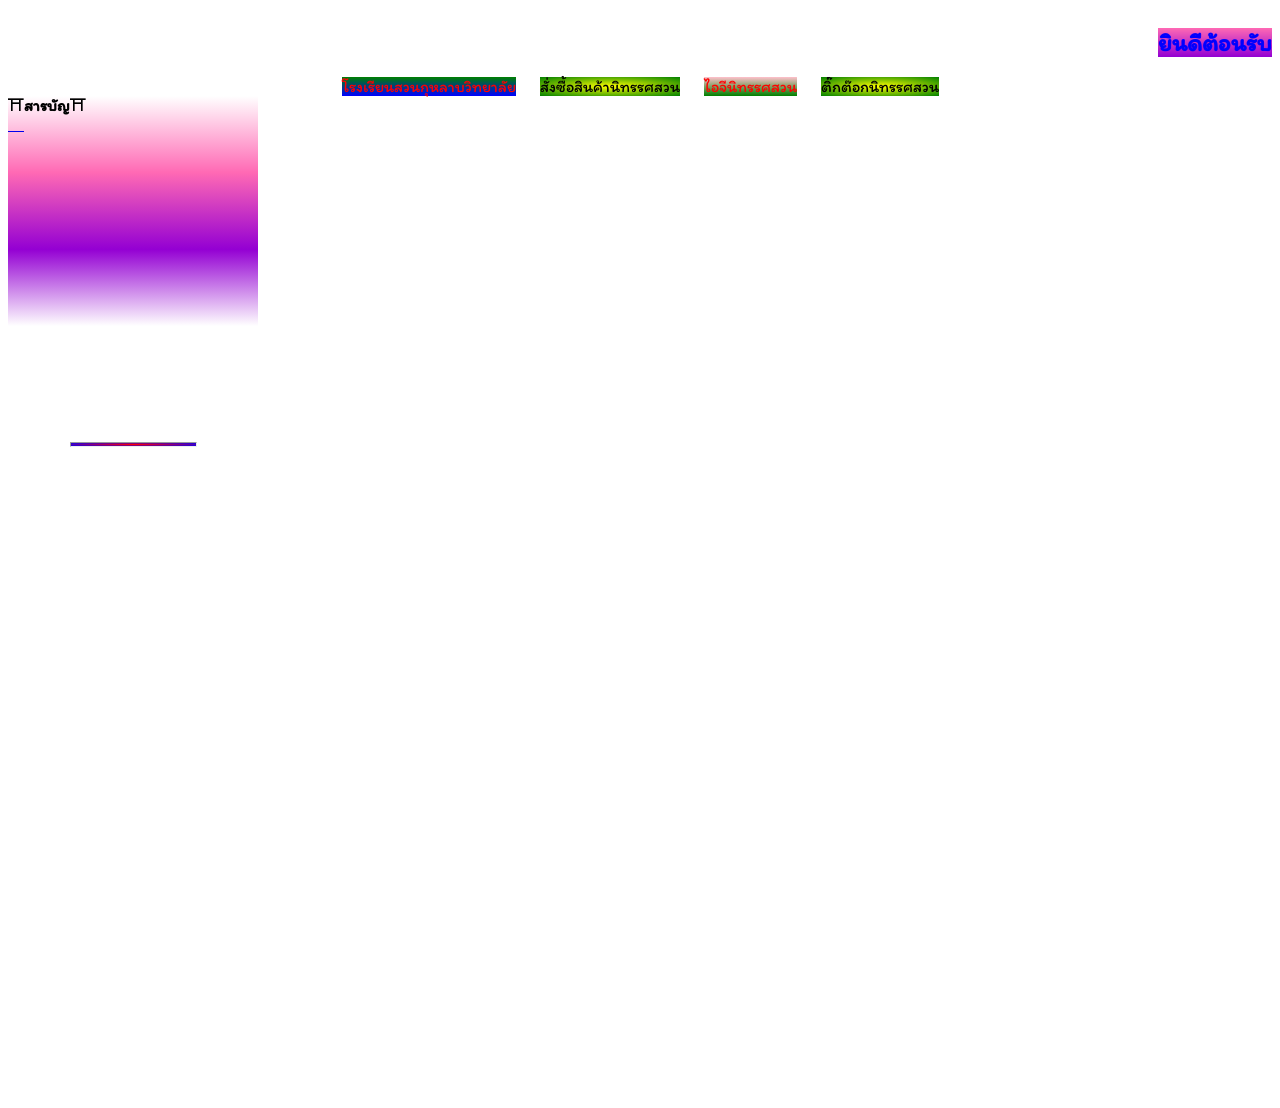
==== index.html @ 063a7f1f "Add files via upload" ====
<html>
<head>
<meta charset="utf-8">
<style>
mark{background:linear-gradient(hotpink,darkviolet);color:blue;}
</style>
<link rel="preconnect" href="https://fonts.googleapis.com">
<link rel="preconnect" href="https://fonts.gstatic.com" crossorigin>
<link href="https://fonts.googleapis.com/css2?family=Itim&display=swap" rel="stylesheet">
<style> 
body{
  font-family: "Itim", serif;
  font-weight: 400;
  font-style: normal;
}
</style>
<style>
button1{background:linear-gradient(green,blue);color:red;}
button2{background:radial-gradient(yellow,green);color:sky blue;}
button3{background:linear-gradient(pink,green);color:red;}
button4{background:radial-gradient(yellow,green);color:sky blue;}

</style>
<style>
hr{background:radial-gradient(red,blue);}
</style>
<style>
body{cursor:url("cursorsk.cur"),auto;height:100vh;}
</style>

<script>
var y=window.prompt("พิมพ์ชื่อของคุณได้เลย✨")
window.alert("ยินดีต้อนรับเข้าสู่เว็บไซต์นิทรรศสวน!🎉โรงเรียนสวนกุหลาบวิทยาลัย🎭"+y)
</script>


<title>นิทรรศสวน2024</title>
</head>
<body background="https://img.freepik.com/free-vector/modern-soft-yellow-watercolor-texture-beautiful-background_1055-16667.jpg">
<marquee><h2><mark>ยินดีต้อนรับสู่นิทรรศสวน2024🎆🌹โรงเรียนสวนกุหลาบวิทยาลัย</mark></h2></marquee>
<br>
<center>
<button1 onclick="document.location='http://www.sk.ac.th/'">โรงเรียนสวนกุหลาบวิทยาลัย</button1>
&nbsp&nbsp&nbsp&nbsp
<button2 onclick="document.location='https://formesign.com/public/107774460759090991944/all/form/1FAIpQLSdYWz9xXkW2r5saSK0KqE57YTDx_Nn786LZ0uPa70azk-0TUw'">สั่งซื้อสินค้านิทรรศสวน</button2>
&nbsp&nbsp&nbsp&nbsp
<button3 onclick="document.location='https://www.instagram.com/accounts/login/?next=https%3A%2F%2Fwww.instagram.com%2Fske2024.official%2F&is_from_rle'">ไอจีนิทรรศสวน</button3>
&nbsp&nbsp&nbsp&nbsp
<button4 onclick="document.location='https://www.tiktok.com/@ske2024.official?fbclid=IwY2xjawGX9KVleHRuA2FlbQIxMAABHfaeMFSj4weQqf_Nd4jx0Qhf8w5zYp6mXVesmczTpspRPAkVEZULZuz9MQ_aem_qi7qc2Q0-QVjoGWZXmMEQg'">ติ๊กต๊อกนิทรรศสวน</button4>





</center>
<div id="menu" style="background:linear-gradient(white,hotpink,Darkviolet,white);height:230px; width:250px">
<b>⛩สารบัญ⛩</b><br>
<a href="บทนำา(แก้ไข).html>🌹บทนำ🌹</a>
<br>
🐱‍🐉หัวข้อหลักของนิทรรศการ🐱‍🐉
<br>
✨กิจกรรมและการแสดง✨
<br>
🎁ผลงานของนักเรียน🎁
<br>
🎂ภาพบรรยากาศงาน🎂
<br>
⚽ข้อมูลติดต่อ⚽
<br>
🤞ผู้จัดทำ🤞
<br>
</div>

<center>
<img src="ske1.gif"width="600" height="300">
&nbsp&nbsp&nbsp&nbsp
<iframe src="https://www.facebook.com/plugins/page.php?href=https%3A%2F%2Fwww.facebook.com%2Fprofile.php%3Fid%3D61563317562968&tabs=timeline&width=340&height=500&small_header=false&adapt_container_width=true&hide_cover=false&show_facepile=true&appId&quot;
width="300" height="300" style="border:none;overflow:hidden" scrolling="no" frameborder="0" allowfullscreen="true" allow="autoplay; clipboard-write; encrypted-media; picture-in-picture; web-share"></iframe>
<hr width=50% size=5>
<br>

<iframe width="560" height="315" src="https://www.youtube.com/embed/CTKSW4AJjiY?si=yFgDugG8MUI86FF8" title="YouTube video player" frameborder="0" allow="accelerometer; autoplay; clipboard-write; encrypted-media; gyroscope; picture-in-picture; web-share" referrerpolicy="strict-origin-when-cross-origin" allowfullscreen></iframe>
<iframe width="560" height="315" src="https://www.youtube.com/embed/2zAjlJsnVQU?si=bnNIHlJxHFgBdV4Z" title="YouTube video player" frameborder="0" allow="accelerometer; autoplay; clipboard-write; encrypted-media; gyroscope; picture-in-picture; web-share" referrerpolicy="strict-origin-when-cross-origin" allowfullscreen></iframe>
</center>



</body>
</html>
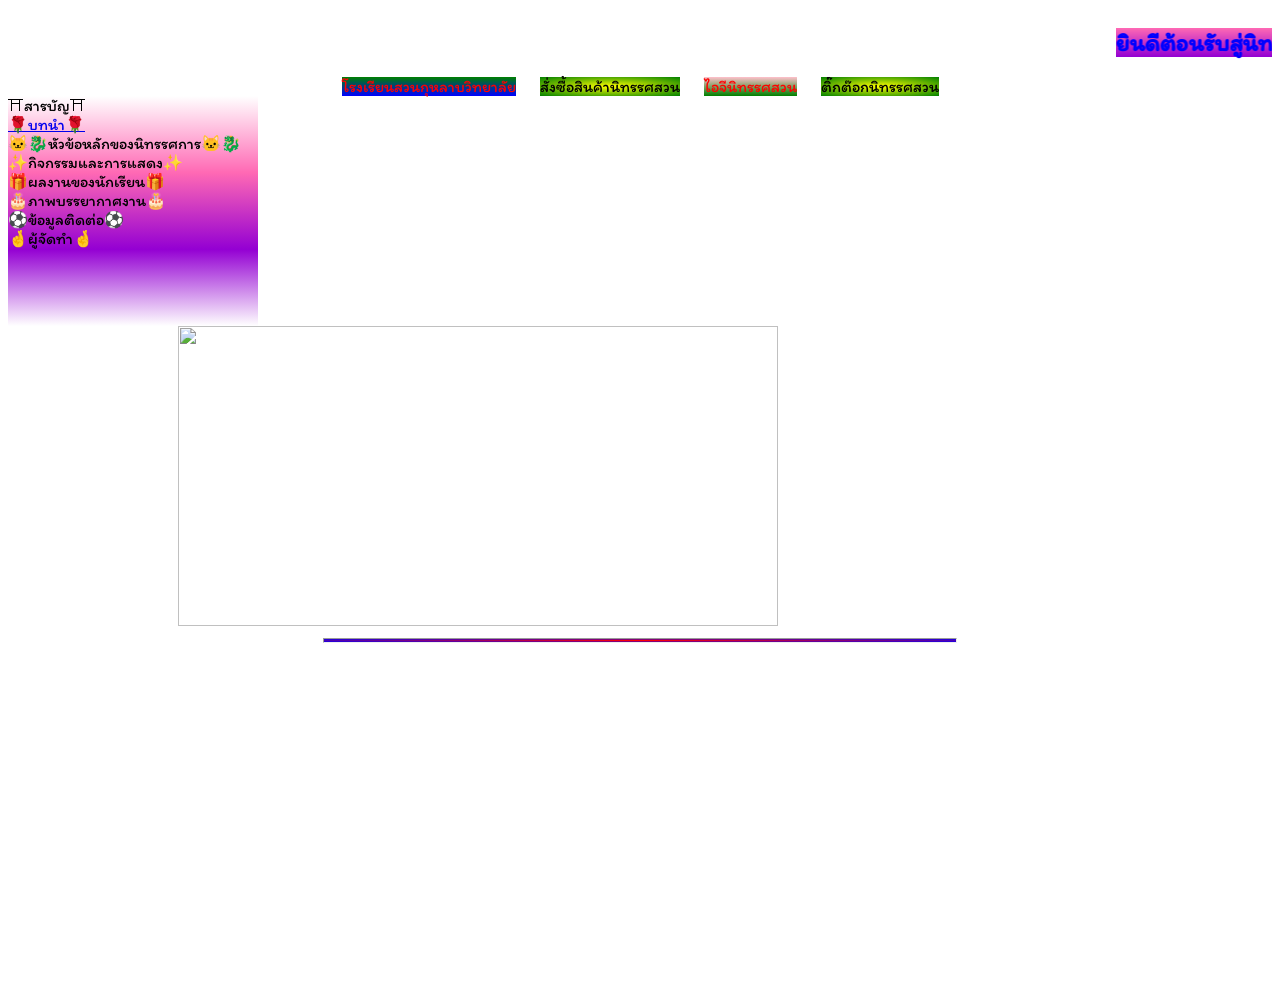
==== commit 4d3d04cd: "Update index.html" ====
--- a/index.html
+++ b/index.html
@@ -54,8 +54,9 @@
 
 </center>
 <div id="menu" style="background:linear-gradient(white,hotpink,Darkviolet,white);height:230px; width:250px">
-<b>⛩สารบัญ⛩</b><br>
-<a href="บทนำา(แก้ไข).html>🌹บทนำ🌹</a>
+⛩สารบัญ⛩
+<br>
+<a href="incomingske.html">🌹บทนำ🌹</a>
 <br>
 🐱‍🐉หัวข้อหลักของนิทรรศการ🐱‍🐉
 <br>
@@ -81,9 +82,9 @@
 
 <iframe width="560" height="315" src="https://www.youtube.com/embed/CTKSW4AJjiY?si=yFgDugG8MUI86FF8" title="YouTube video player" frameborder="0" allow="accelerometer; autoplay; clipboard-write; encrypted-media; gyroscope; picture-in-picture; web-share" referrerpolicy="strict-origin-when-cross-origin" allowfullscreen></iframe>
 <iframe width="560" height="315" src="https://www.youtube.com/embed/2zAjlJsnVQU?si=bnNIHlJxHFgBdV4Z" title="YouTube video player" frameborder="0" allow="accelerometer; autoplay; clipboard-write; encrypted-media; gyroscope; picture-in-picture; web-share" referrerpolicy="strict-origin-when-cross-origin" allowfullscreen></iframe>
-</center>
+
 
 
 
 </body>
-</html>+</html>
